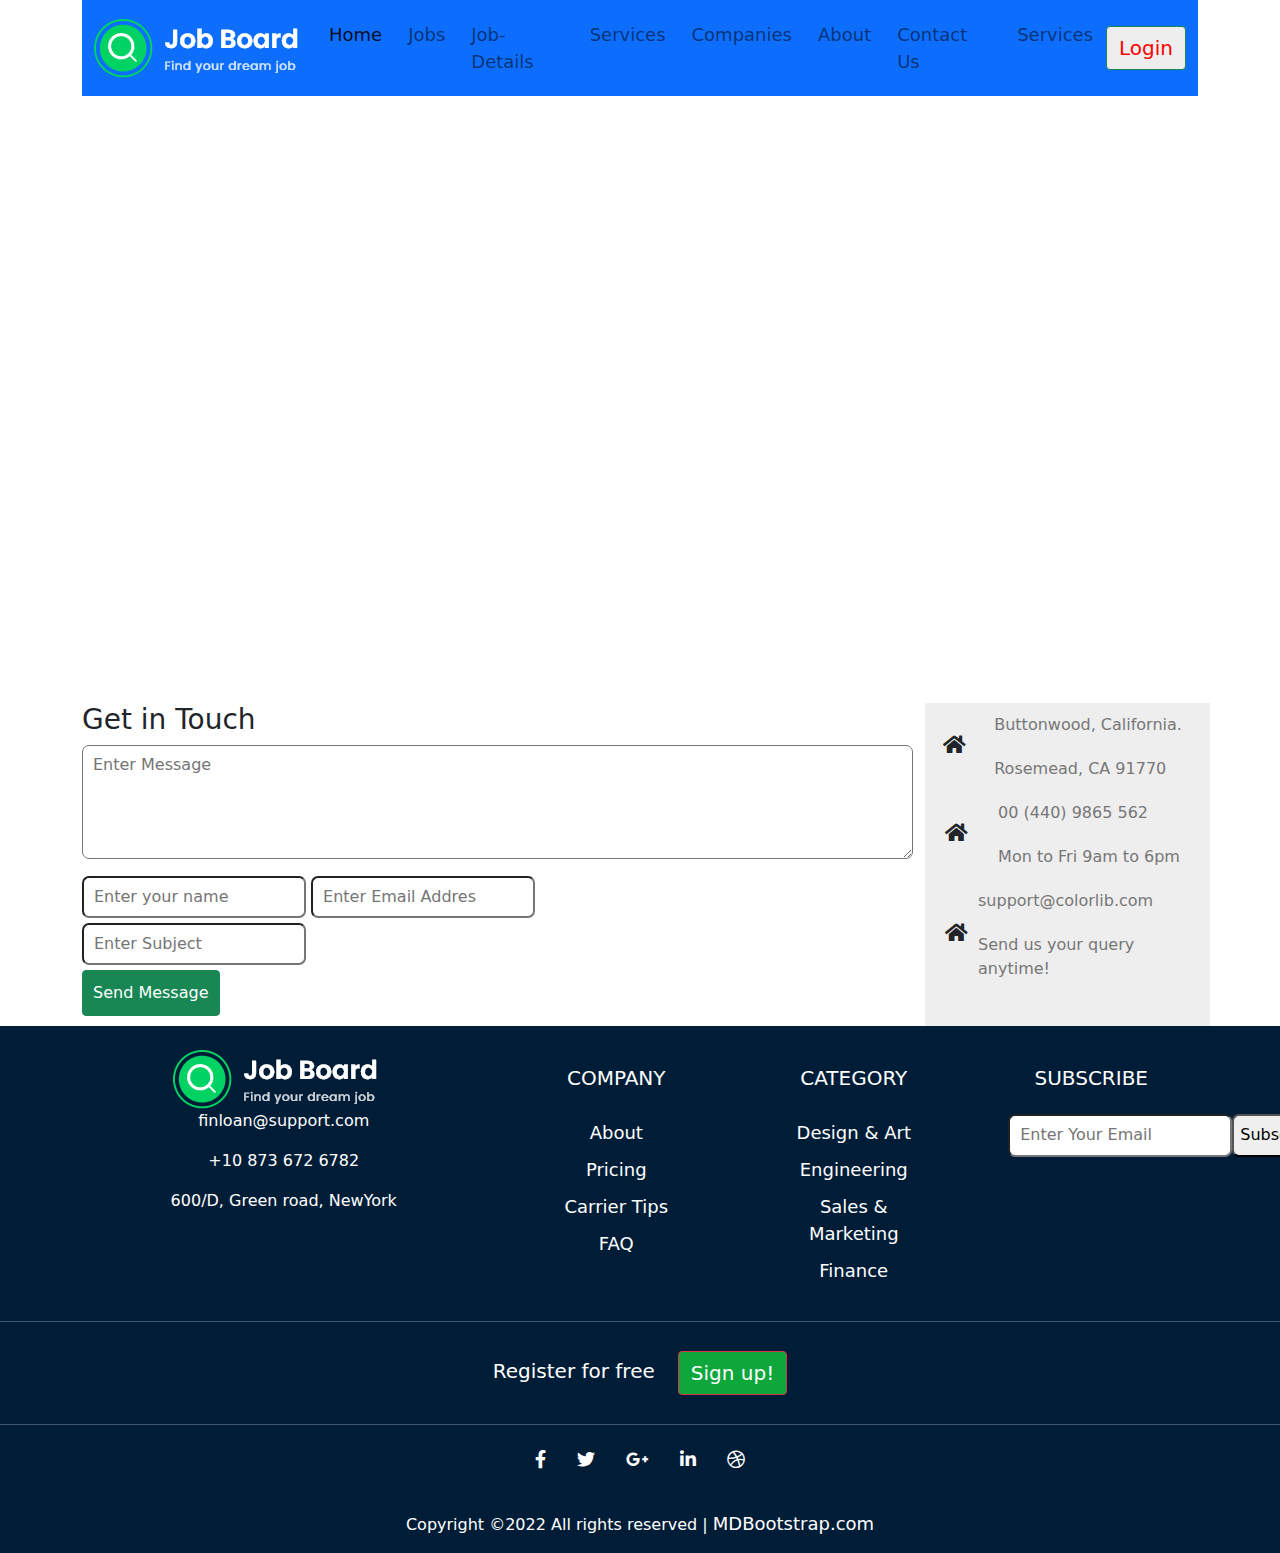
==== contact.html @ 2ab96377 "first commit" ====
<!DOCTYPE html>
<html lang="en">
<meta charset="UTF-8">

<meta http-equiv="X-UA-Compatible" content="IE=edge">
<!---------first mobile Meta-->
<meta name="viewport" content="width=device-width, initial-scale=1.0">
<title>Bootstrab</title>
<link rel="stylesheet" href="css/bootstrap.css">
<link rel="stylesheet" href="css/style.css">

<link rel="stylesheet" href="css/contact.css">
<!-- Render All Elements Normally -->
<link rel="stylesheet" href="css/normalize.css" />
<!-- Font Awesome Library -->
<link rel="stylesheet" href="css/all.min.css" />
<!-- Main Template CSS File -->
<link rel="stylesheet" href="css/project3.css" />
<!-- Google Fonts -->
<link rel="preconnect" href="https://fonts.gstatic.com" />
<link href="https://fonts.googleapis.com/css2?family=Open+Sans:wght@400;700&#038;display=swap" rel="stylesheet" />

<link rel="stylesheet" href="css/jop.page.css">

<script src="js/html5shiv.min.js"></script>
<script src="js/respond.min.js"></script>

<body>
    <div class="container">
        <nav class="navbar navbar-expand-lg navbar-light bg-primary">

            <div class="container-fluid">

                <a class="navbar-brand" href="#"><img src="image/logo.png"></a>
                <button class="navbar-toggler" type="button" data-bs-toggle="collapse"
                    data-bs-target="#navbarSupportedContent" aria-controls="navbarSupportedContent"
                    aria-expanded="false" aria-label="Toggle navigation">
                    <span class="navbar-toggler-icon"></span>
                </button>
                <div class="collapse navbar-collapse" id="navbarSupportedContent">
                    <ul class="navbar-nav me-auto mb-2 mb-lg-0">
                        <li class="nav-item">
                            <a class="nav-link active" aria-current="page" href="#">Home</a>
                        </li>
                        <li class="nav-item">
                            <a class="nav-link " href="#">Jobs</a>
                        </li>
                        <li class="nav-item">
                            <a class="nav-link " href="#">Job-Details</a>
                        </li>
                        <li class="nav-item">
                            <a class="nav-link " href="#">Services</a>
                        </li>
                        <li class="nav-item">
                            <a class="nav-link " href="#">Companies</a>
                        </li>
                        <li class="nav-item">
                            <a class="nav-link " href="#">About</a>
                        </li>
                        <li class="nav-item">
                            <a class="nav-link " href="#">Contact Us</a>
                        </li>
                        <li class="nav-item">
                            <a class="nav-link " href="#">Services</a>
                        </li>


                    </ul>
                    <form class="d-flex">

                        <button class="btn btn-outline-success" type="submit"
                            style="font-size: 20px; color: red; background-color: #eee;;">Login</button>
                    </form>
                </div>
            </div>

        </nav>
    </div>
    <!--------End ---Header--------------------------------------------->

    <!--Google map-->
    <div class="container">
        <div id="map-container-google-3" class="z-depth-1-half map-container-3">
            <iframe src="https://maps.google.com/maps?q=warsaw&t=k&z=13&ie=UTF8&iwloc=&output=embed " width="100%"
                height="600px" frameborder="0" style="border:0" allowfullscreen></iframe>
        </div>
    </div>
    <!---------------------------------------------------------------------------------------->
    <div class="container">
        <div class="row">
            <div class="col-lg-9">
                <div class="contact">
                    <h3>Get in Touch</h3>
                    <form action="">
                        <textarea rows="5" cols="5" style="width: 100%;" placeholder="Enter Message"></textarea>
                        <input type="text" name="" placeholder="Enter your name">
                        <input type="email" name="" placeholder="Enter Email Addres">
                        <br>
                        <input type="text" name="" placeholder="Enter Subject ">
                        <br>
                        <button type="button" class="btn btn-success" data-bs-toggle="button" autocomplete="off"> Send
                            Message</button>


                    </form>
                </div>
            </div>
            <div class="samar col-lg-3">
                <div class="icon">
                    <div class="image">
                        <i class="fas fa-home"></i>
                    </div>
                    <div class="text">
                        <p>Buttonwood, California.</p>
                        <p>Rosemead, CA 91770</p>
                    </div>
                </div>
                <div class="icon">
                    <div class="image">
                        <i class="fas fa-home"></i>
                    </div>
                    <div class="text">
                        <p>00 (440) 9865 562</p>
                        <p>Mon to Fri 9am to 6pm </p>


                    </div>
                </div>
                <div class="icon">
                    <div class="image">
                        <i style="margin-left: 20px;" class="fas fa-home"></i>
                    </div>
                    <div class="text">
                        <p>support@colorlib.com</p>
                        <p>Send us your query anytime!</p>


                    </div>
                </div>

            </div>
        </div>
    </div>

    <!---------------------------------------------------------------------------------------->


    <!-- Footer -->
    <footer class="page-footer font-small stylish-color-dark pt-4" style="background-color: #001d38; color: white;">

        <!-- Footer Links -->
        <div class="container text-center text-md-left">

            <!-- Grid row -->
            <div class="row">

                <!-- Grid column -->
                <div class="col-md-4 mx-auto">

                    <!-- Content -->
                    <a class="navbar-brand" href="#"><img src="image/logo.png"></a>
                    <p>finloan@support.com</p>
                    <p>+10 873 672 6782</p>
                    <p>600/D, Green road, NewYork</p>

                </div>
                <!-- Grid column -->



                <!-- Grid column -->
                <div class="col-md-2 mx-auto">

                    <!-- Links -->
                    <h5 class="font-weight-bold text-uppercase mt-3 mb-4">Company</h5>

                    <ul class="list-unstyled">
                        <li>
                            <a href="#!">About </a>
                        </li>
                        <li>
                            <a href="#!">Pricing</a>
                        </li>
                        <li>
                            <a href="#!">Carrier Tips</a>
                        </li>
                        <li>
                            <a href="#!">FAQ</a>
                        </li>
                    </ul>

                </div>
                <!-- Grid column -->

                <hr class="clearfix w-100 d-md-none">

                <!-- Grid column -->
                <div class="col-md-2 mx-auto">

                    <!-- Links -->
                    <h5 class="font-weight-bold text-uppercase mt-3 mb-4">Category</h5>

                    <ul class="list-unstyled">
                        <li>
                            <a href="#!">Design & Art</a>
                        </li>
                        <li>
                            <a href="#!">Engineering</a>
                        </li>
                        <li>
                            <a href="#!">Sales & Marketing
                            </a>
                        </li>
                        <li>
                            <a href="#!">Finance</a>
                        </li>
                    </ul>

                </div>
                <!-- Grid column -->

                <hr class="clearfix w-100 d-md-none">

                <!-- Grid column -->
                <div class="col-md-2 mx-auto">

                    <!-- Links -->

                    <h5 class="font-weight-bold text-uppercase mt-3 mb-4">Subscribe</h5>
                    <div class="btnn d-flex">
                        <input type="email" placeholder="Enter Your Email" name=""
                            style="border-radius: 7px; padding: 10px">
                        <button style="border-radius: 7px; ">Subscribe</button>
                    </div>
                </div>
                <!-- Grid column -->

            </div>
            <!-- Grid row -->

        </div>
        <!-- Footer Links -->

        <hr>

        <!-- Call to action -->
        <ul class="list-unstyled list-inline text-center py-2">
            <li class="list-inline-item">
                <h5 class="mb-1">Register for free</h5>
            </li>
            <li class="list-inline-item">
                <a href="#!" class="btn btn-danger btn-rounded"
                    style="background-color: rgb(14, 167, 60); font-size: 20px;">Sign up!</a>
            </li>
        </ul>
        <!-- Call to action -->

        <hr>

        <!-- Social buttons -->
        <ul class="list-unstyled list-inline text-center">
            <li class="list-inline-item">
                <a class="btn-floating btn-fb mx-1">
                    <i class="fab fa-facebook-f"> </i>
                </a>
            </li>
            <li class="list-inline-item">
                <a class="btn-floating btn-tw mx-1">
                    <i class="fab fa-twitter"> </i>
                </a>
            </li>
            <li class="list-inline-item">
                <a class="btn-floating btn-gplus mx-1">
                    <i class="fab fa-google-plus-g"> </i>
                </a>
            </li>
            <li class="list-inline-item">
                <a class="btn-floating btn-li mx-1">
                    <i class="fab fa-linkedin-in"> </i>
                </a>
            </li>
            <li class="list-inline-item">
                <a class="btn-floating btn-dribbble mx-1">
                    <i class="fab fa-dribbble"> </i>
                </a>
            </li>
        </ul>
        <!-- Social buttons -->

        <!-- Copyright -->
        <div class="footer-copyright text-center py-3">Copyright ©2022 All rights reserved |
            <a href="https://mdbootstrap.com/"> MDBootstrap.com</a>
        </div>
        <!-- Copyright -->

    </footer>
    <!-- Footer -->

    <script src="js/popper.min.js"></script>


    <script src="js/jquery-3.6.0.min.js"></script>
    <!-- <script src="js/bootstrap.main.js"></script>  -->

    <!-- <script src="js/bootstrap.min.js"></script> -->
    <script src="js/bootstrap.js"></script>

</body>

</html>
---- css/style.css ----
.card {
  padding-top: 20px;
}

.slider {
  padding-top: 20px;
}

.carousel-control-next {
  color: red;
}

.carousel-control-next-icon {
  background-color: red;
}

.carousel-control-prev-icon {
  background-color: red;

}

.card-adver {
  /* display: flex;
      justify-content: space-around;
      align-items: center;
      */
}

.card-adver .card {
  padding-top: 20px;
}

a {
  text-decoration: none;
  color: white;
  font-size: 18px;


}

li {
  padding: 5px;
}
---- css/contact.css ----
.contact form input[type="text"] {
    border-radius: 7px;
    padding: 10px;
    margin-bottom: 5px;


}

.contact form input[type="email"] {
    border-radius: 7px;
    padding: 10px;
    margin-bottom: 5px;


}

.contact form textarea {
    border-radius: 7px;
    padding: 10px;
    margin-bottom: 5px;
    margin-bottom: 10px;


}

.contact form button {
    padding: 10px;
    margin-bottom: 10px;
}

.samar {
    background-color: #eee;
    padding: 0;
    margin: 0;

}

.samar .icon {
    display: flex;
    justify-content: space-evenly;
    align-items: center;

}

.samar .icon p {
    font-size: 150;
    padding: 10px;
    margin-bottom: 0;
    color: #777;
}

.samar .icon i {
    font-size: 20px;
}
---- css/jop.page.css ----
.jobs .job-contet{
    display: flex;
    justify-content: space-around;
    align-items: center;
    background-color: #eee;
}

.fil h2, label, select {
    margin-bottom: 40px;
}

.jobs .hed{
    background-color: wheat;
}
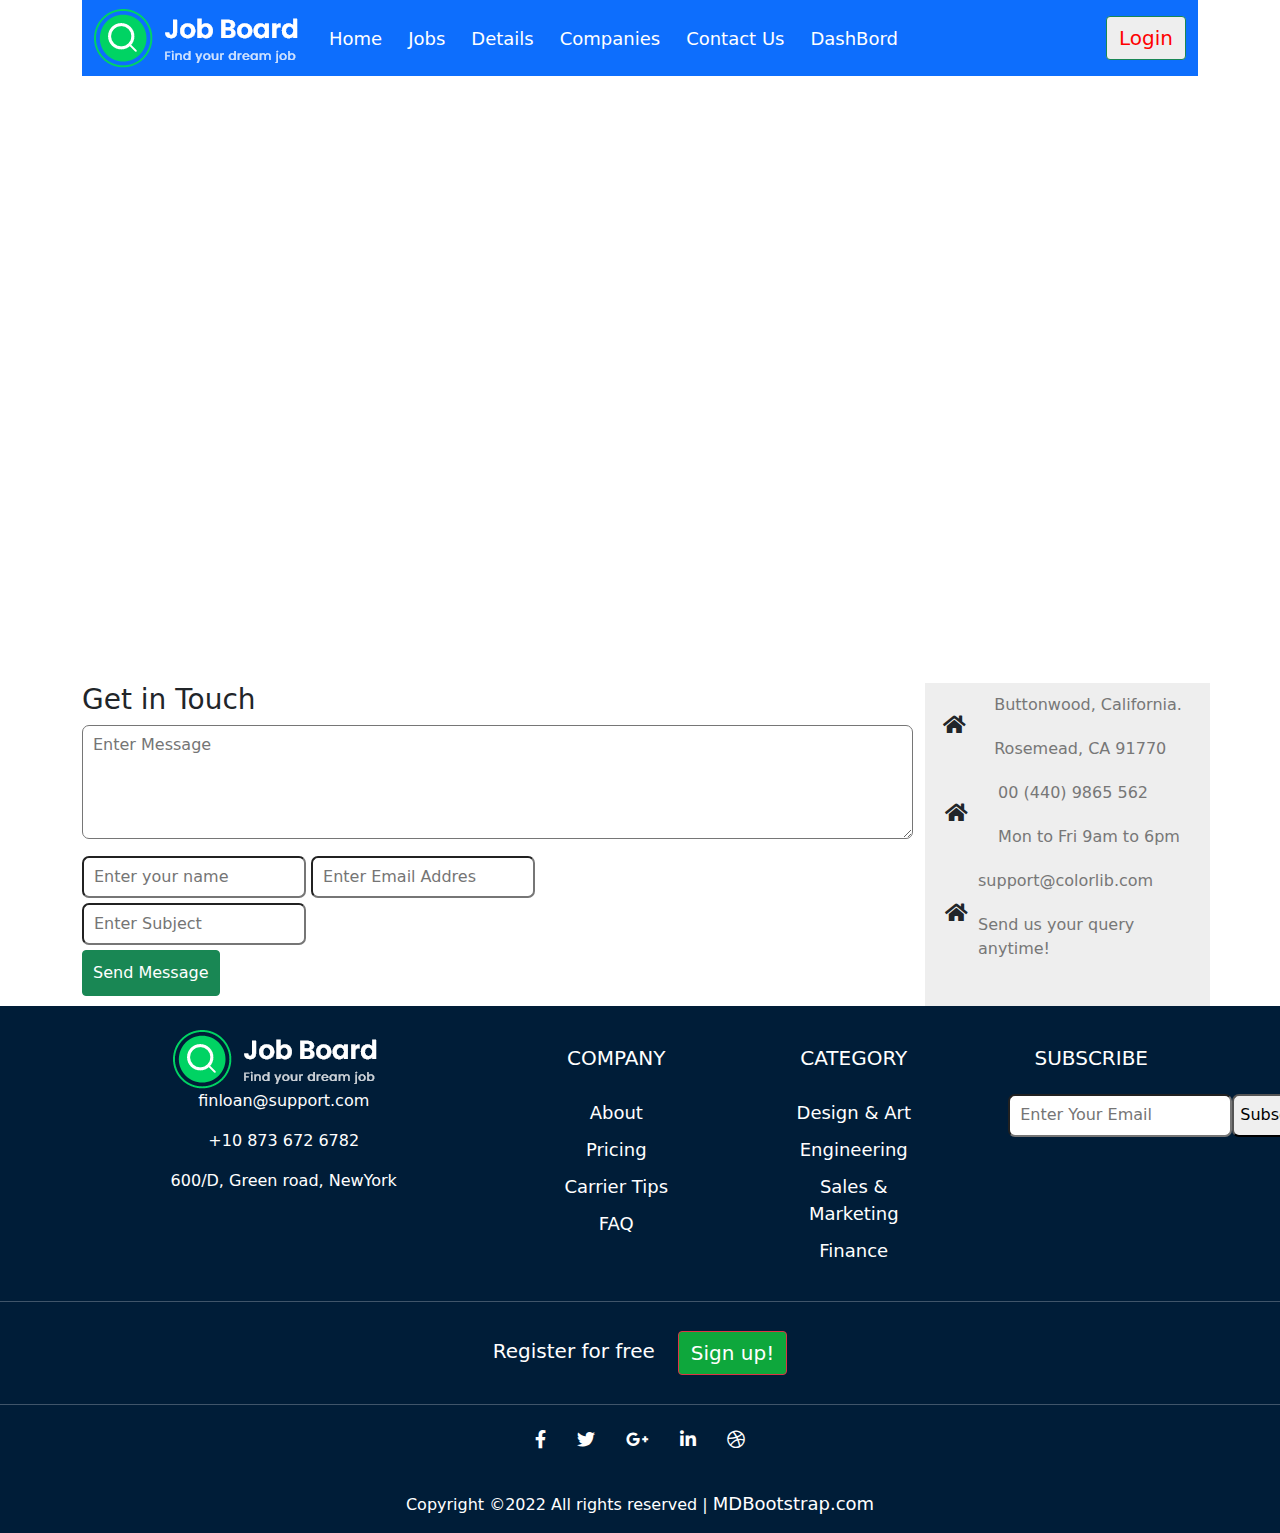
==== commit be2b09e2: "befor-final" ====
--- a/contact.html
+++ b/contact.html
@@ -27,7 +27,7 @@
 
 <body>
     <div class="container">
-        <nav class="navbar navbar-expand-lg navbar-light bg-primary">
+        <nav class="navbar navbar-expand-lg navbar-light bg-primary " style=" height: 76px;">
 
             <div class="container-fluid">
 
@@ -40,35 +40,36 @@
                 <div class="collapse navbar-collapse" id="navbarSupportedContent">
                     <ul class="navbar-nav me-auto mb-2 mb-lg-0">
                         <li class="nav-item">
-                            <a class="nav-link active" aria-current="page" href="#">Home</a>
-                        </li>
-                        <li class="nav-item">
-                            <a class="nav-link " href="#">Jobs</a>
-                        </li>
-                        <li class="nav-item">
-                            <a class="nav-link " href="#">Job-Details</a>
-                        </li>
-                        <li class="nav-item">
-                            <a class="nav-link " href="#">Services</a>
-                        </li>
-                        <li class="nav-item">
-                            <a class="nav-link " href="#">Companies</a>
-                        </li>
-                        <li class="nav-item">
-                            <a class="nav-link " href="#">About</a>
-                        </li>
-                        <li class="nav-item">
-                            <a class="nav-link " href="#">Contact Us</a>
-                        </li>
-                        <li class="nav-item">
-                            <a class="nav-link " href="#">Services</a>
+                            <a class="nav-link active" aria-current="page" style="color: white; font-size: 18px;"
+                                href="index.html">Home</a>
+                        </li>
+                        <li class="nav-item">
+                            <a class="nav-link " style="color: white; font-size: 18px;" href="jop-page.html">Jobs</a>
+                        </li>
+                        <li class="nav-item">
+                            <a class="nav-link " style="color: white; font-size: 18px;"
+                                href="details-job.html">Details</a>
+                        </li>
+
+                        <li class="nav-item">
+                            <a class="nav-link " style="color: white; font-size: 18px;" href="#">Companies</a>
+                        </li>
+
+                        <li class="nav-item">
+                            <a class="nav-link " style="color: white; font-size: 18px;" href="contact.html">Contact
+                                Us</a>
+                        </li>
+
+                        <li class="nav-item">
+                            <a class="nav-link " style="color: white; font-size: 18px;"
+                                href="sliderVertical.html">DashBord</a>
                         </li>
 
 
                     </ul>
                     <form class="d-flex">
 
-                        <button class="btn btn-outline-success" type="submit"
+                        <button class="btn btn-outline-success" id="show-dialog" type="submit"
                             style="font-size: 20px; color: red; background-color: #eee;;">Login</button>
                     </form>
                 </div>
--- a/css/style.css
+++ b/css/style.css
@@ -10,14 +10,9 @@
   color: red;
 }
 
-.carousel-control-next-icon {
-  background-color: red;
-}
+.carousel-control-next-icon {}
 
-.carousel-control-prev-icon {
-  background-color: red;
-
-}
+.carousel-control-prev-icon {}
 
 .card-adver {
   /* display: flex;
@@ -40,4 +35,52 @@
 
 li {
   padding: 5px;
+}
+
+.cards {
+  display: flex;
+  justify-content: space-between;
+  background-color: white;
+  box-shadow: 0 12px 20px 0 rgb(0 0 0 / 13%), 0 2px 4px 0 rgb(0 0 0 / 12%);
+  counter-increment: services;
+  transition: var(--main-transition);
+  position: relative;
+  padding: 20px;
+  margin-bottom: 10px;
+
+}
+
+.cards .image {
+  display: flex;
+  align-items: center;
+
+}
+
+.cards .image a img {
+  max-width: 20%;
+}
+
+.cards .image img {
+  max-width: 20%;
+}
+
+.cards .image .ico {
+
+  margin-right: 5px;
+}
+
+.card-text {
+  font-size: 12px;
+  font-weight: bold;
+}
+
+.cards p {
+  color: #777;
+  font-size: 14px;
+  font-weight: bold;
+
+}
+
+.time {
+  color: red;
 }